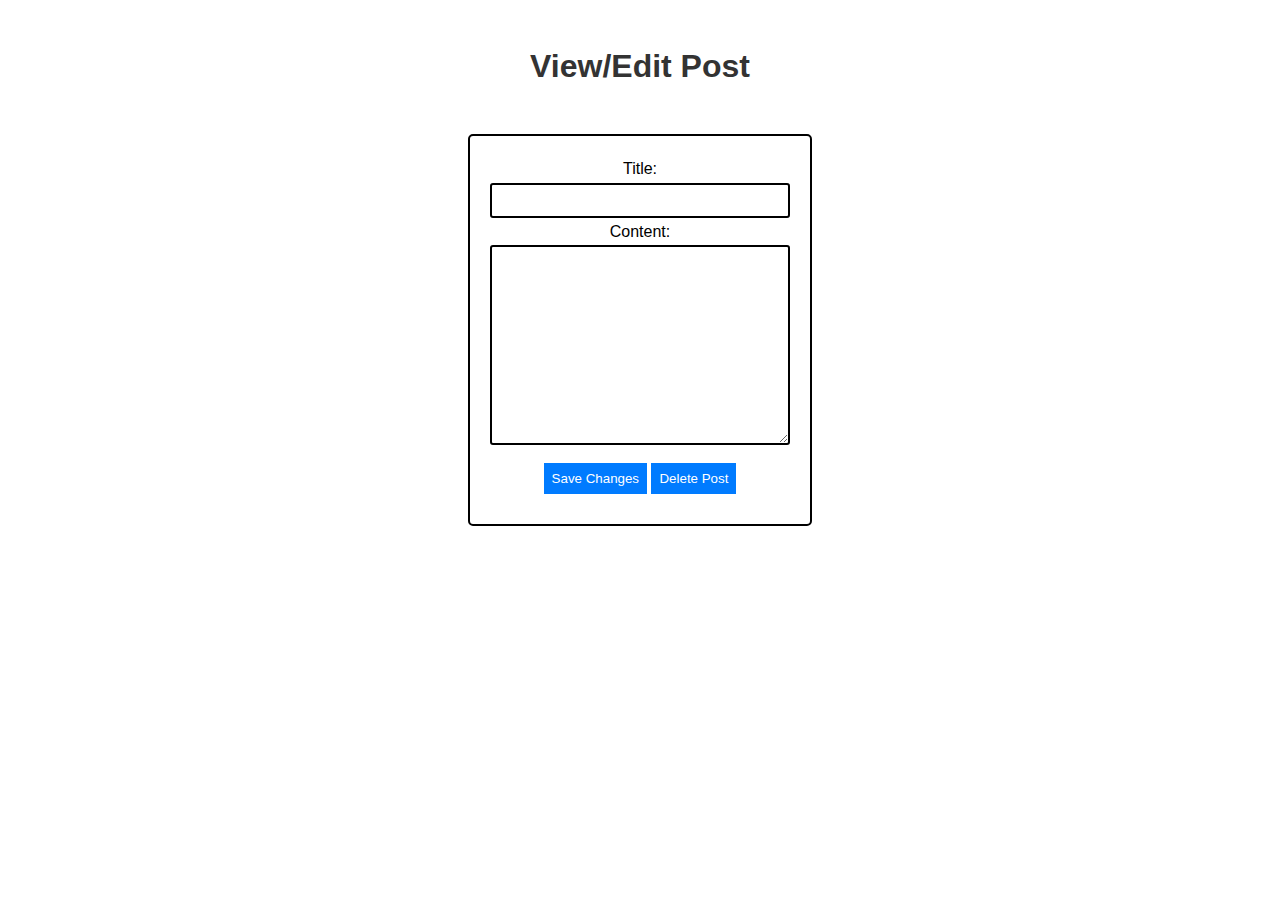
==== post.html @ 8d0ff86b "Add view and edit functionality for blog posts" ====
<!DOCTYPE html>
<html lang="en">
<head>
  <meta charset="UTF-8">
  <meta name="viewport" content="width=device-width, initial-scale=1.0">
  <title> View/Edit Post - Blog</title>
  <link rel="stylesheet" href="style.css">
</head>
<body>
  <h1>View/Edit Post</h1>
  <form id="edit-post-form">
    <label for="title">Title:</label>
    <input type="text" id="title" name="title" required>
    
    <label for="content">Content:</label>
    <textarea id="content" name="content" required></textarea>
    
    <button type="submit">Save Changes</button>
    <button type="button" onclick="deletePost()">Delete Post</button>
  </form>

  <script src="script.js"></script>
  <script>
    loadPost();
    document.getElementById('edit-post-form').addEventListener('submit', updatePost);
  </script>
</body>
</html>
---- style.css ----
body {
    font-family: Arial, sans-serif;
    margin: 10px;
    padding: 0;
    line-height: 1.6;
    text-align: center;
  }
  
  h1 {
    color: #333;
    padding: 20px;
  }

  h2 {
    text-align: center;
    color: #ff0000;

  }

  p {
    text-align: center;
    color: #000000;
  }
  
  form {
    background-color: white;
    padding: 20px;
    border: 2px solid #000000;
    border-radius: 5px;
    width: 300px;
    margin: 0 auto;
  }

  input[type="text"] {
    width: 300px;
    height: 35px;
    padding: 10px;
    margin: 1px 0;
    border: 2px solid #000000;
    border-radius: 3px;
    box-sizing: border-box;
  }

  textarea {
    width: 300px;
    height: 200px;
    padding: 10px;
    margin: 1px 0;
    border: 2px solid #000000;
    border-radius: 3px;
    box-sizing: border-box;
  }

  
  label, input, textarea, button {
    margin-bottom: 10px;
  }
  
  button {
    padding: 8px;
    background-color: #007bff;
    color: white;
    border: none;
    cursor: pointer;
  }
  
  button:hover {
    background-color: #0056b3;
  }
  
  #posts-container div {
    margin-bottom: 20px;
    padding: 15px;
    border: 1px solid #ccc;
  }
  
  #posts-container h2 {
    margin: 0;
  }
  
  #posts-container p {
    margin: 10px 0;
  }
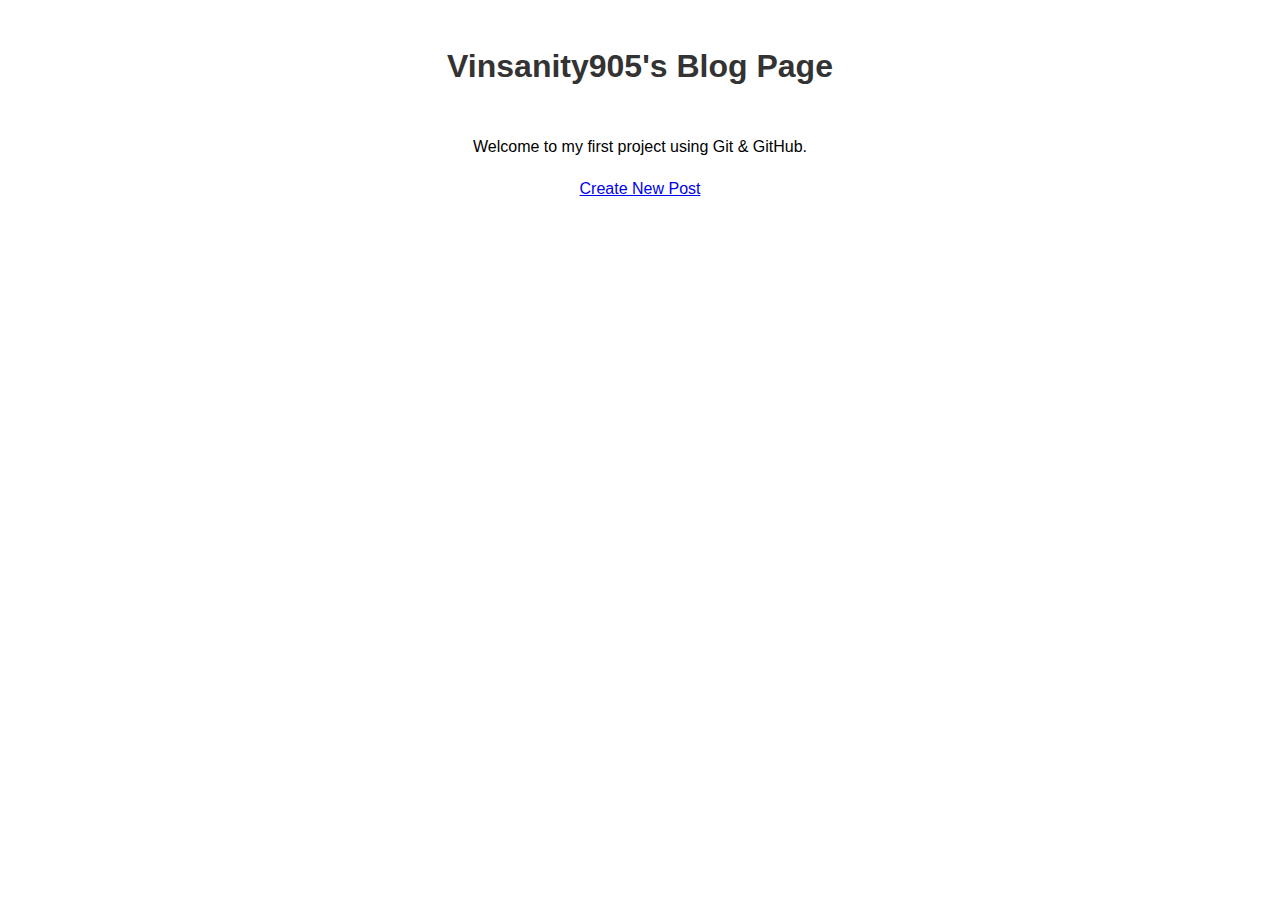
==== commit 2da8f90c: "Add image url to view/edit post" ====
--- a/post.html
+++ b/post.html
@@ -14,6 +14,9 @@
     
     <label for="content">Content:</label>
     <textarea id="content" name="content" required></textarea>
+
+    <label for="image">Image:</label>
+    <input type="file" id="image" accept="image/*">
     
     <button type="submit">Save Changes</button>
     <button type="button" onclick="deletePost()">Delete Post</button>
